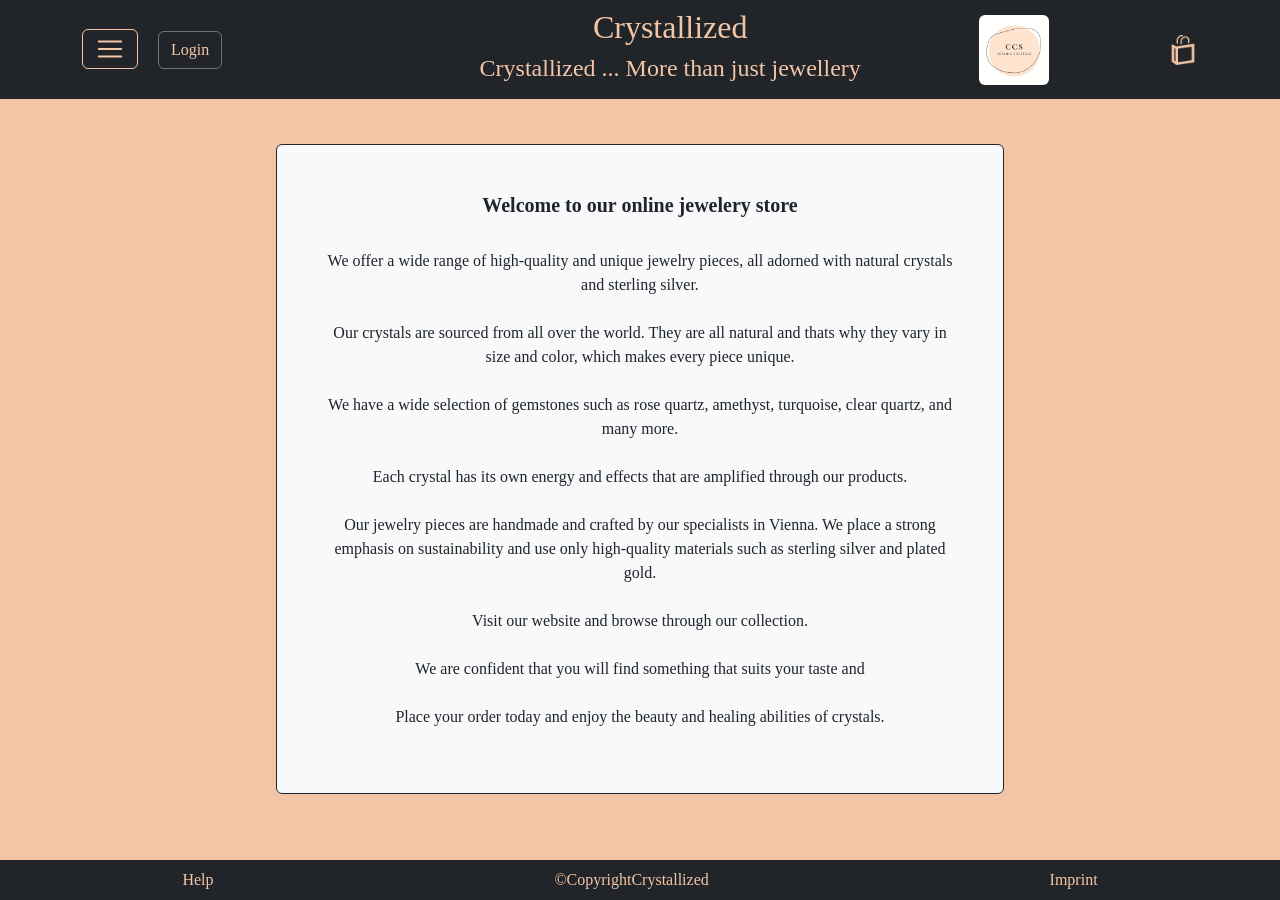
==== frontend/about us.html @ e65da3ca "new Project" ====
<!DOCTYPE html>
<html lang="en">

<head>
  <title>About us</title>
  <meta charset="UTF-8">
  <meta http-equiv="X-UA-Compatible" content="IE=edge">
  <meta name="viewport" content="width=device-width, initial-scale=1.0">

  <!--Bootstrap CSS-->
  <link rel="stylesheet" href="https://cdn.jsdelivr.net/npm/bootstrap@5.3.0-alpha1/dist/css/bootstrap.min.css">
  <!-- Bootstrap JS-->
  <script defer src="https://cdn.jsdelivr.net/npm/bootstrap@5.3.0-alpha1/dist/js/bootstrap.bundle.min.js"></script>

  <!--Eigenen Files-->
  <link rel="stylesheet" href="style.css">

  <!--Overlay-Header, damit die LayoutVorlage Datei angewendet wird -->
  <script>
    document.addEventListener('DOMContentLoaded', function () {
      fetch('layout.html')
        .then(response => response.text())
        .then(data => {
          document.querySelector('overlay').innerHTML = data;
        });
    });
  </script>
</head>

<body>
  <overlay>

  </overlay>
  <div class="container-fluid">
    <div class="row justify-content-center ">
      <div class="col-10 col-lg-7 col-xxl-4 border border-dark rounded bg-light p-sm-5 ">
        <div class="row">
          <div class="col text-center">
            <div class="list-group text-left">
              <h5 class="mb-2 text-left"><strong>Welcome to our online jewelery store</strong></h5> <br>
              <p class="mt-0 text-block text-left">
                We offer a wide range of high-quality and unique jewelry pieces, all adorned with natural crystals and
                sterling silver. <br><br>

                Our crystals are sourced from all over the world. They  are all natural and thats why they vary
                in size and color, which makes every piece unique. <br><br>

                We have a wide selection of gemstones such as rose quartz, amethyst, turquoise, clear quartz, and many
                more. <br><br>

                Each crystal has its own energy and effects that are amplified through our products. <br><br>

                Our jewelry pieces are handmade and crafted by our specialists in Vienna. We place a strong emphasis on
                sustainability and use only high-quality materials such as sterling silver and plated gold. <br><br>

                Visit our website and browse through our collection. <br><br>

                We are confident that you will find something that suits your taste and <br><br>

                Place your order today and enjoy the beauty and healing abilities of crystals.

              </p>
            </div>
          </div>
        </div>
      </div>
    </div>
  </div>

</body>



</html>
---- frontend/style.css ----
body {
	font-family: Georgia, serif;
    background-color: #f3c5a6;	
    margin-top: 9rem;	
    margin-bottom: 5rem;
    margin-left: 1rem;
    margin-right:1rem;
}


.custom-toggler .navbar-toggler-icon {
  background-image: url("data:image/svg+xml;charset=utf8,%3Csvg viewBox='0 0 32 32' xmlns='http://www.w3.org/2000/svg%27%3E%3Cpath stroke='rgba(243,197,166)' stroke-width='2' stroke-linecap='round' stroke-miterlimit='10' d='M4 8h24M4 16h24M4 24h24'/%3E%3C/svg%3E");
}
/*um die Farbe des Nav-togglers zu ändern, auch in URL ändern*/

.custom-toggler.navbar-toggler {
  border-color: rgb(243,197,166);
}

  /*Anmelde Formular */

  @media (max-width: 768px) {
    .form-container {
      width: 80%;
      margin-top: 60%;
    }
    .mt-8rem {
      margin-top: 13rem;
    }
  }

  @media (max-width: 425px){
    .mt-8rem{
      margin-top: 15rem;
    }}
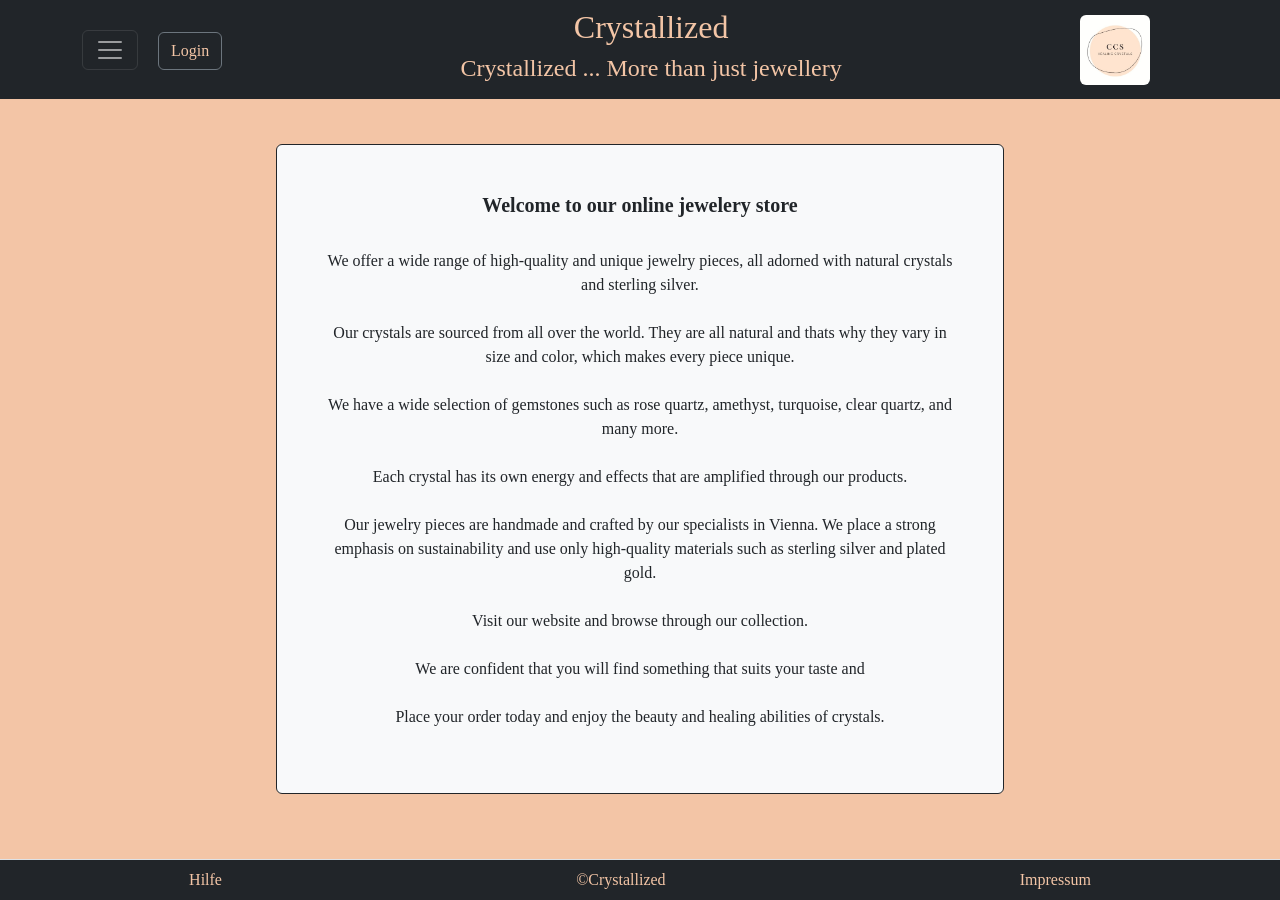
==== commit c0f1080d: "test" ====
--- a/frontend/about us.html
+++ b/frontend/about us.html
@@ -16,15 +16,9 @@
   <link rel="stylesheet" href="style.css">
 
   <!--Overlay-Header, damit die LayoutVorlage Datei angewendet wird -->
-  <script>
-    document.addEventListener('DOMContentLoaded', function () {
-      fetch('layout.html')
-        .then(response => response.text())
-        .then(data => {
-          document.querySelector('overlay').innerHTML = data;
-        });
-    });
-  </script>
+  <!--Overlay-Header-->
+  <script src="./scripts/loadOverlay.js" defer></script>
+  <script src="./scripts/login.js" defer></script>
 </head>
 
 <body>
